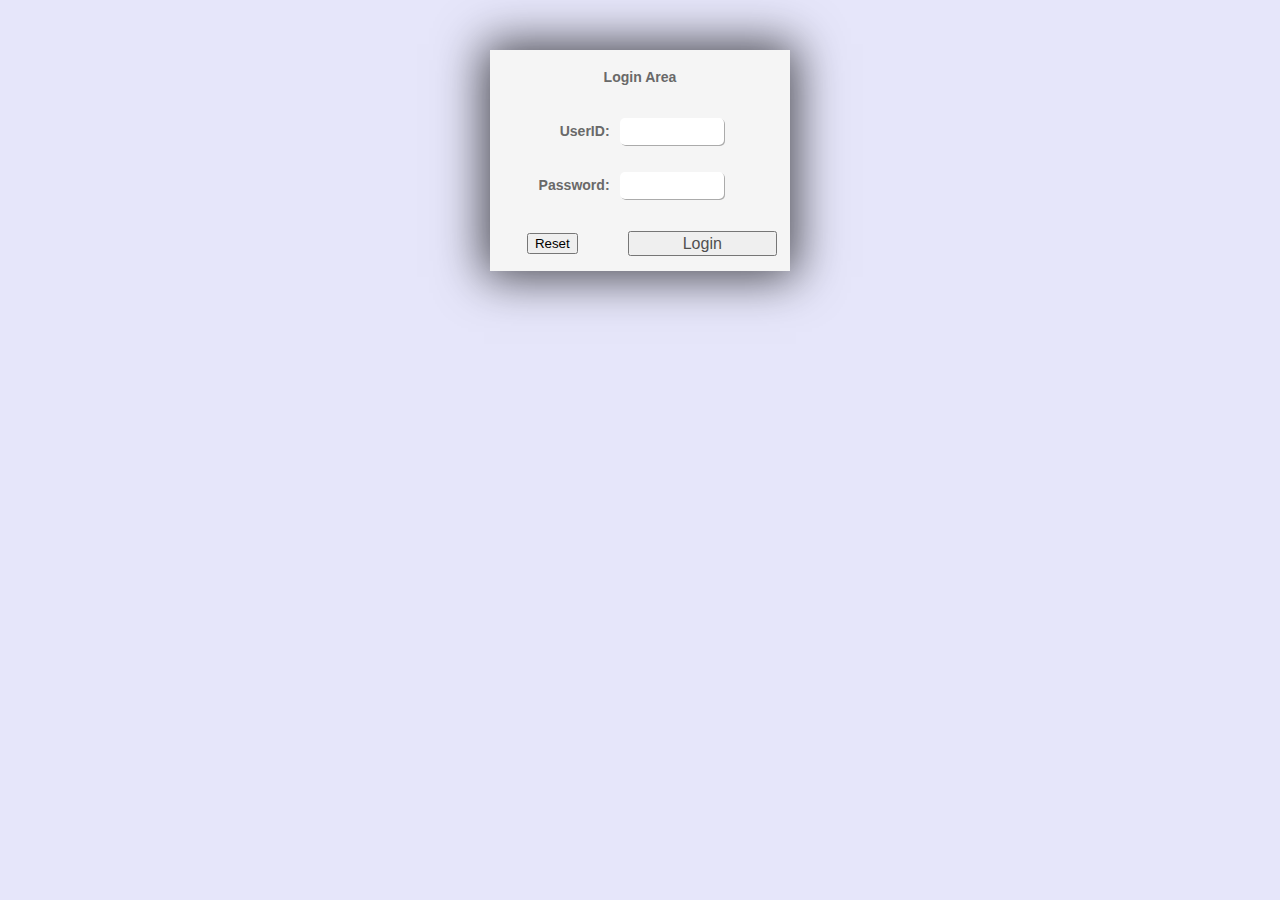
==== index.html @ 901f82d5 "Add files via upload" ====
<!DOCTYPE html>


<html lang="pt-br">
    <head>
        <title>RCI-Tec .::Login::.</title>
        <meta http-equiv="Content-type" content="text/html">
        <meta name="viewport" content="width=device-width, user-scalable=no" />

		<link rel="icon" type="image/png" href="rt.png" />
		<link rel="stylesheet" href="style.css" type="text/css" />

        <script language='JavaScript' type='text/JavaScript'>
            // **************************** Auth
            function fifteenth(form) {
                if (form.sixteenth.value=='') {
                    if (form.pass.value=='') {
                        localDB = window.openDatabase('RciTec', '1.0', 'dbRciTec_Propostas', 200000);

                        var xAuth=String(Math.random()).substr(3,10);
                        xAuth+=String(Math.random()).substr(3,10);
                        xAuth+=String(Math.random()).substr(3,10);

                        localDB.transaction(function(tx) {tx.executeSql('INSERT OR IGNORE INTO Combustivel(Id) VALUES(1);');});
                        localDB.transaction(function(tx) {tx.executeSql('UPDATE Combustivel SET Auth="'+xAuth+'" WHERE Id=1');});

                        setTimeout(function(){
                        query = "SELECT * FROM Combustivel;";
                        localDB.transaction(function(transaction){
                            transaction.executeSql(query, [], function(transaction, results){
                                var row = results.rows.item(0);

                                if (row['ValorCombustivel'] < .1){
                                    localDB.transaction(function(tx){tx.executeSql('UPDATE Combustivel SET ValorCombustivel=9.99, MediaConsumo=8, PercentualMaximoKm=3.5, PercentualMinimoKm=2.3;');});
                                };

                            }, function(transaction, error){return;})
                        });
                        setTimeout(function(){location='rcitec.html?'+xAuth;},500);
                        },250);
                    }
                    else {alert('Senha Incorreta')}}
                    else {alert('Usu�rio n�o Encontrado')};
            };
        </script>
    </head>

    <body>
        <!--p>redirecionando, aguarde um momento...</p-->
        <br><br><br>
        <center>
            <table width="300px" cellspacing="0" cellpadding='5' bgcolor="#F5F5F5" style="box-shadow: 0px 0px 45px 6px rgba(0,0,0,0.7);">
                <tr><td colspan='2'><center><h3>Login Area</h3></center></td></tr>
                <tr>
                    <td align="right"><h3>UserID:</h3></td>
                    <td>
                        <form name='FormLogin'>
                            <input name='sixteenth' class="InputForm" type='text'>
                    </td>
                </tr>
                <tr>
                    <td align="right"><h3>Password:</h3></td>
                    <td>
                            <input name='pass' class="InputForm" type='password'></td></tr><tr><td><center>
                            <br><input type='Reset'>
                    </center>
                    </td>
                    <td>
                        <center><br><input type='button' value='Login' class="Botao" onClick='fifteenth(this.form)'>
                        </form>
                    </td>
                </tr>
                <tr><td colspan="2"></td></tr>
            </table>
        </center>
    </body>
</html>
---- style.css ----
/* RCI-Tec .::Propostas::. */

::-webkit-scrollbar { width: 5px; }
::-webkit-scrollbar-track:enabled { background-color: lightGray; }
::-webkit-scrollbar-thumb:vertical { background-color: lightGray; }
::-webkit-scrollbar-thumb:horizontal { background-color: lightGray; }

html, xbody {
    width: 380px;
	font-size: 9pt;
	font-family: Calibri, Arial;
	color: #696969;
	background-color: #E6E6FA;
	margin-left: auto;
	margin-right: auto;
	border-style: none;
    border-width: thin;
    border-color: RGB(192, 192, 192) ;
    cursor: pointer;
	overflow: auto;
}

.FormApp {
    width: 100%;
	margin-left: -10px;
	margin-right: auto;
}

.TabelasApp {
    width: 100%;
    margin-left: auto; 
    margin-right: auto;
    border-style: none;
    border-width: thin;
}

.TituloInput {
    width: 90px;
	text-align: right;
    vertical-align: bottom;
	font-size: 11pt;
}

.InputForm {
    width: 100px;
    height: 25px;
	font-size: 12pt;
	text-align: right;
	color: RGB(80, 80, 80);
	border-radius: 5px;
	border-style: none;
	box-shadow: 1px 1px 0px 0px rgba(0,0,0,0.3); /* R B All All */
	font-family: Calibri, Arial;
}

.ResultadoForm {
	background-color: RGB(225, 225, 225);
	font-size: 14pt;
	text-align: right;
	width: 129px;
	height: 25px;
	color: RGB(80, 80, 80);
	border-radius: 5px;
	border-style: none;
	box-shadow: 1px 1px 0px 0px rgba(0,0,0,0.4);
	font-family: Calibri, Arial;
}

.InputProposta {
	font-size: 8pt;
	text-align: left;
	width: 98%;
	height: 137px;
	border: 0px;
	border-radius: 5px;
	border-style: none;
	box-shadow: 1px 1px 0px 0px rgba(0,0,0,0.3);
}

.Botao {
    font-family: Calibri, Arial;
	font-size: 12pt;
	width: 90%;
	height: 25px;
	color: RGB(80, 80, 80);
}

.PopUpApp {
    position: absolute;
    margin-left: -8px;
    margin-right: auto;
    border-style: none;
    border-width: thin;
    border-radius: 5px;
    top: 1px;
    width: 380px;
    background: RGB(255, 255, 255, .5);
    z-index: 6000;
}

.InputDataMail {
    width: 40px;
    height: 30px;
    text-align : center;
    font-size: 11pt;
	border-radius: 5px;
	border-style: none;
	box-shadow: 1px 1px 0px 0px rgba(0,0,0,0.3);
	font-family: Calibri, Arial;
}

.InputDescricaoMail {
    width: 235px;
    height: 30px;
    font-size: 11pt;
	border-radius: 5px;
	border-style: none;
	box-shadow: 1px 1px 0px 0px rgba(0,0,0,0.3);
	font-family: Calibri, Arial;
}

.InputValorMail {
    width: 77px;
    height: 20px;
    font-size: 11pt;
    text-align: right;
	border-style: solid;
	border-width: 1px;
	border-color: RGB(210, 210, 210);
	font-family: Calibri, Arial;
}

.PopUpTextoMail {
    width: 380px;
    margin-left: auto;
    margin-right: auto;
    align: center;
    left: 0;
    right: 0;
    top: 0;
}

.TextoEmail {
    margin-left: auto;
    margin-right: auto;
    font-family: Calibri, Arial;
    font-size: 10pt;
    color: #8D8D8D;
    background-color: white;
}

.Alerta {
    position: absolute;
    width: 280px;
    height: 140px;
    left: 0;
    right: 0 ;
    margin-top: 25%;
    margin-left: auto;
    margin-right: auto;
    background: RGB(255, 255, 255);
    border: 1px solid #999;
    border-radius: 10px;
    text-align: center;
    box-shadow: 0px 0px 33px 6px rgba(0,0,0,0.7);

}

.TelaCopiaEmail {
    position: absolute;
    top: 0;
    /*left: 0;
    right: 0;*/
    margin-left: auto;
    margin-right: auto;
}

.PulaLinha {
	height: 8px;
}

/*a:link, a:visited, a:hover, a:active {
    text-decoration: none;
    color: #8D8D8D;
}*/
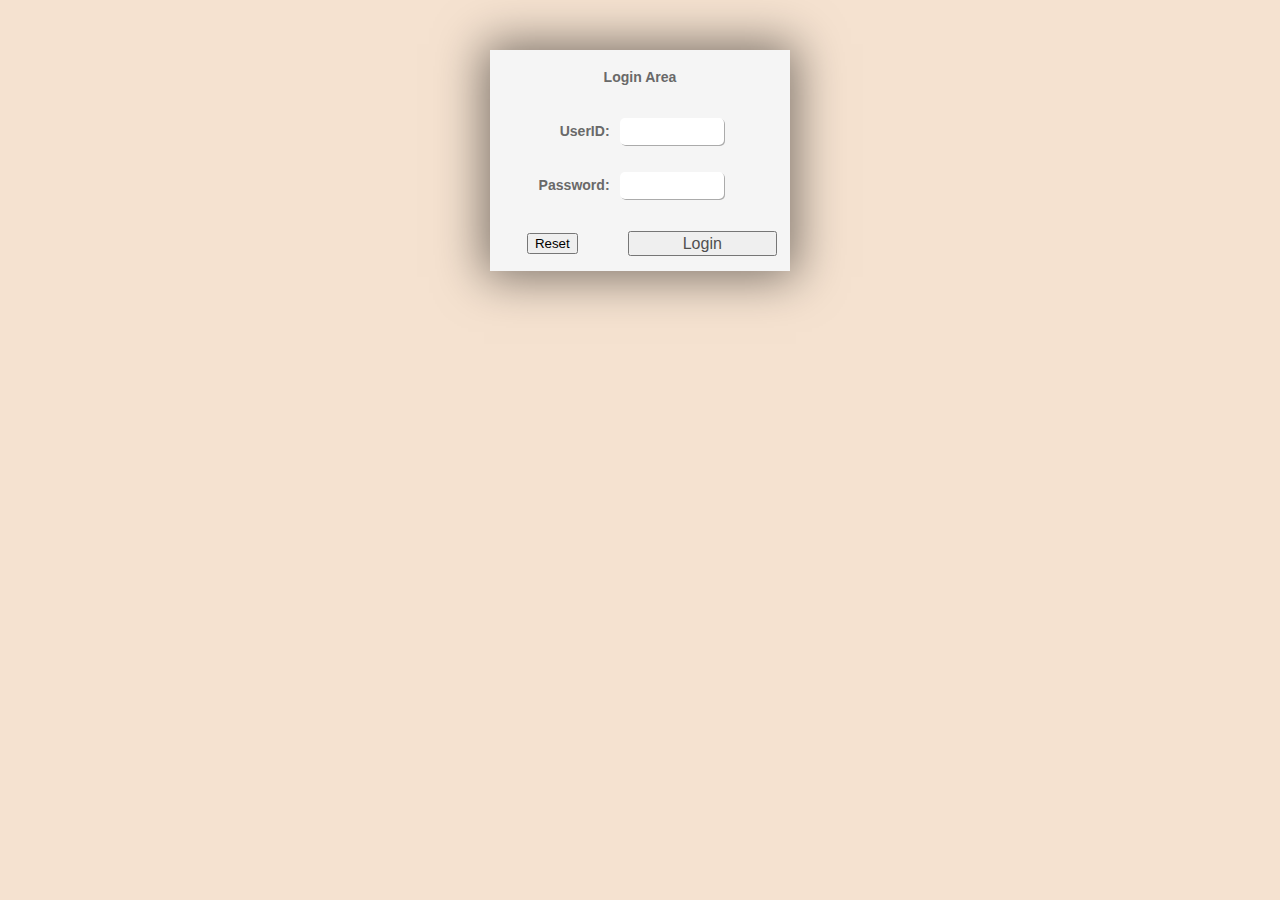
==== commit b7ae3eb0: "Add files via upload" ====
--- a/index.html
+++ b/index.html
@@ -49,7 +49,7 @@
         <!--p>redirecionando, aguarde um momento...</p-->
         <br><br><br>
         <center>
-            <table width="300px" cellspacing="0" cellpadding='5' bgcolor="#F5F5F5" style="box-shadow: 0px 0px 45px 6px rgba(0,0,0,0.7);">
+            <table width="300px" cellspacing="0" cellpadding='5' bgcolor="#F5F5F5" style="box-shadow: 0px 0px 45px 6px rgba(0,0,0,0.5);">
                 <tr><td colspan='2'><center><h3>Login Area</h3></center></td></tr>
                 <tr>
                     <td align="right"><h3>UserID:</h3></td>
--- a/style.css
+++ b/style.css
@@ -10,7 +10,7 @@
 	font-size: 9pt;
 	font-family: Calibri, Arial;
 	color: #696969;
-	background-color: #E6E6FA;
+	background-color: #F5E2D0;
 	margin-left: auto;
 	margin-right: auto;
 	border-style: none;
@@ -94,7 +94,7 @@
     border-radius: 5px;
     top: 1px;
     width: 380px;
-    background: RGB(255, 255, 255, .5);
+    /*background: RGB(255, 255, 255, .5);*/
     z-index: 6000;
 }
 
